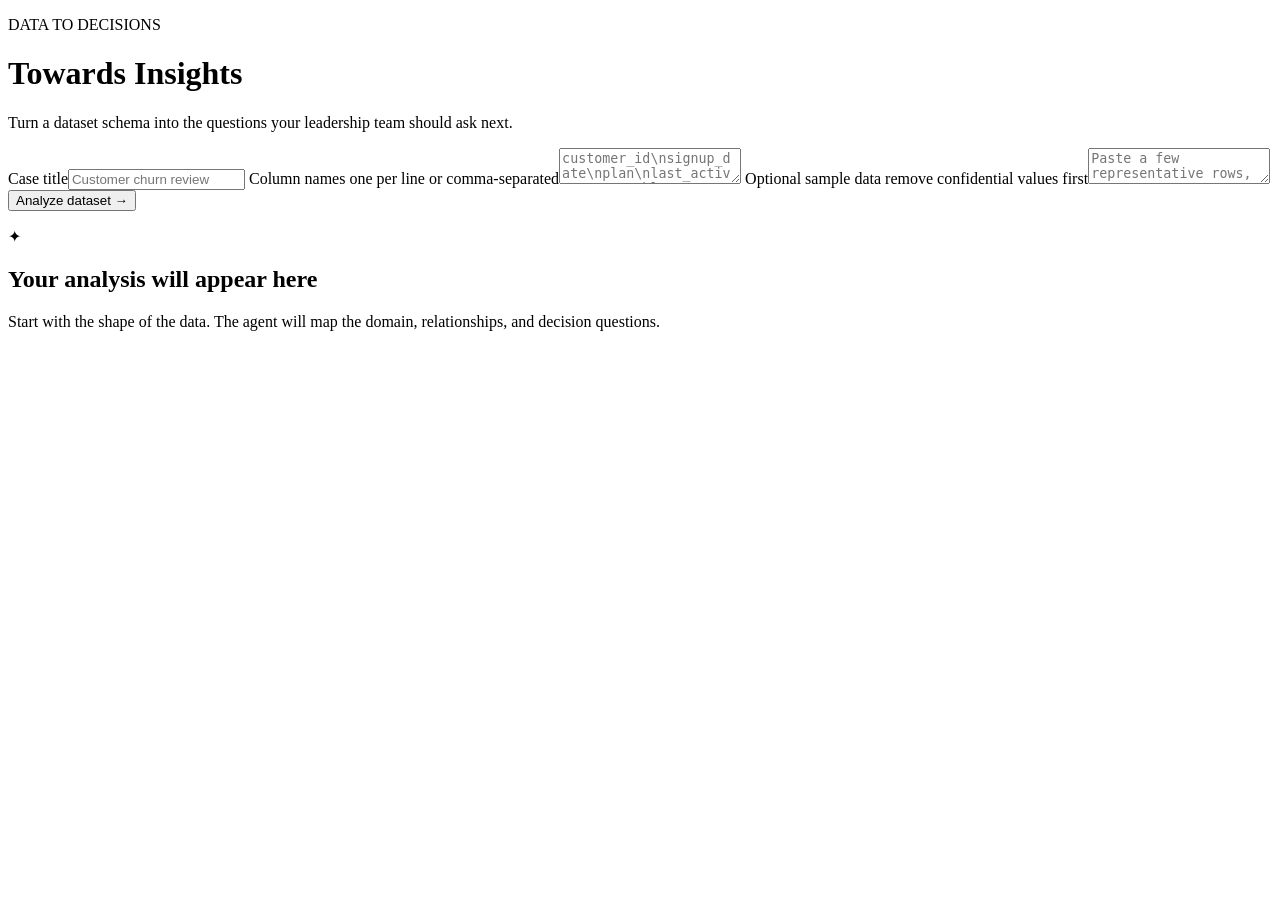
==== web/index.html @ 38db7484 "Initial Towards Insights app" ====
<!doctype html>
<html lang="en">
<head>
  <meta charset="utf-8">
  <meta name="viewport" content="width=device-width, initial-scale=1">
  <title>Towards Insights</title>
  <link rel="stylesheet" href="/style.css">
</head>
<body>
  <main class="shell">
    <header class="hero"><p class="eyebrow">DATA TO DECISIONS</p><h1>Towards Insights</h1><p class="intro">Turn a dataset schema into the questions your leadership team should ask next.</p></header>
    <section class="workspace">
      <form id="analysis-form" class="panel input-panel">
        <label>Case title<input id="case-title" name="case_title" placeholder="Customer churn review" required></label>
        <label>Column names <span class="hint">one per line or comma-separated</span><textarea id="columns" name="columns" placeholder="customer_id\nsignup_date\nplan\nlast_active_at\nmonthly_revenue" required></textarea></label>
        <label>Optional sample data <span class="hint">remove confidential values first</span><textarea id="sample-data" name="sample_data" class="sample" placeholder="Paste a few representative rows, CSV or JSON..."></textarea></label>
        <button type="submit" id="analyze-button">Analyze dataset <span>→</span></button>
        <p id="status" class="status" role="status"></p>
      </form>
      <section id="result" class="panel result-panel empty"><div class="empty-state"><span class="empty-mark">✦</span><h2>Your analysis will appear here</h2><p>Start with the shape of the data. The agent will map the domain, relationships, and decision questions.</p></div></section>
    </section>
  </main>
  <script src="/app.js"></script>
</body>
</html>
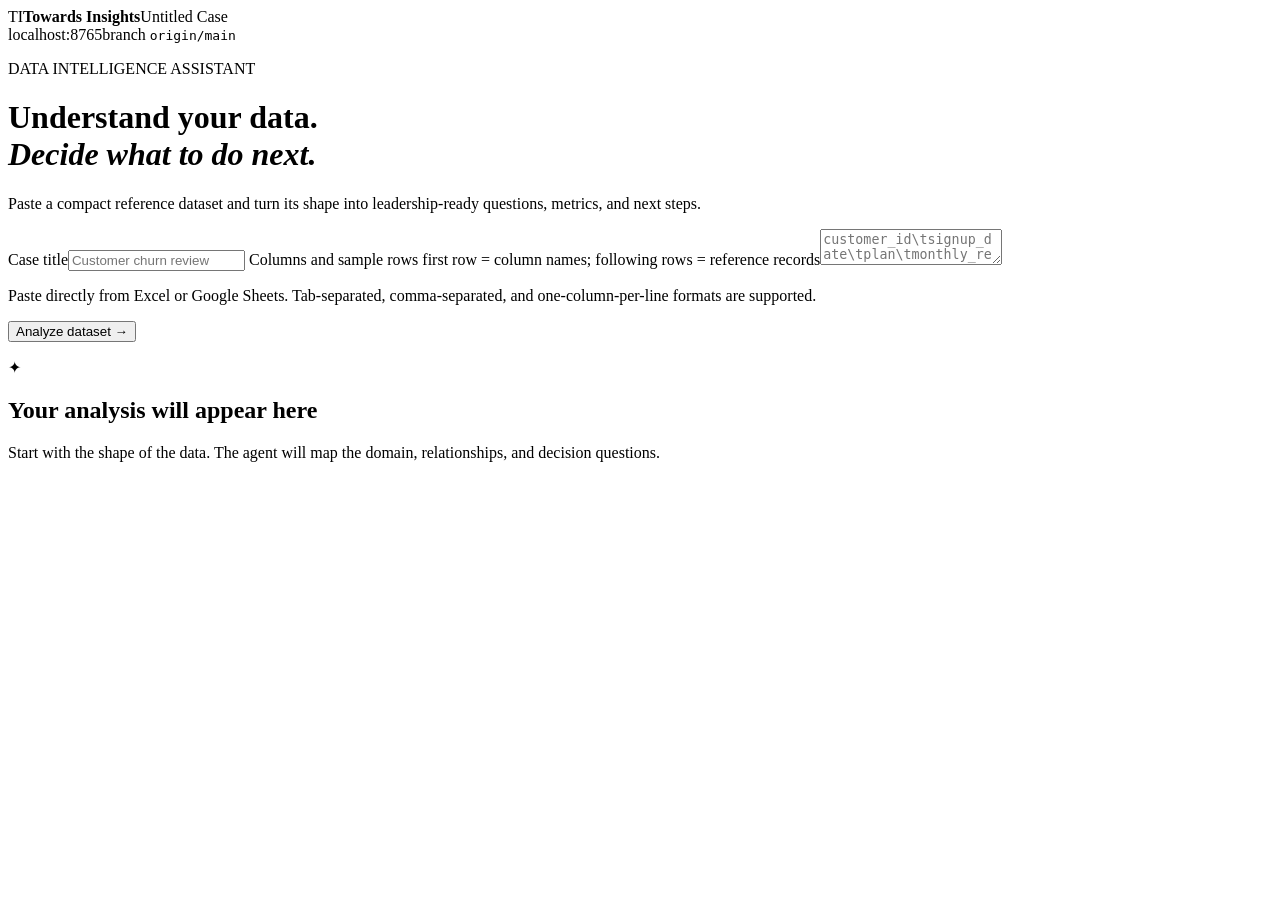
==== commit 81e1bf48: "Improve dataset briefing and analysis workflow" ====
--- a/web/index.html
+++ b/web/index.html
@@ -4,16 +4,20 @@
   <meta charset="utf-8">
   <meta name="viewport" content="width=device-width, initial-scale=1">
   <title>Towards Insights</title>
+  <link rel="preconnect" href="https://fonts.googleapis.com">
+  <link rel="preconnect" href="https://fonts.gstatic.com" crossorigin>
+  <link href="https://fonts.googleapis.com/css2?family=Google+Sans:wght@400;500;700&family=Google+Sans+Code:wght@400;500;700&display=swap" rel="stylesheet">
   <link rel="stylesheet" href="/style.css">
 </head>
 <body>
   <main class="shell">
-    <header class="hero"><p class="eyebrow">DATA TO DECISIONS</p><h1>Towards Insights</h1><p class="intro">Turn a dataset schema into the questions your leadership team should ask next.</p></header>
+    <header class="app-bar"><div class="brand"><span class="brand-mark">TI</span><strong>Towards Insights</strong><span class="case-chip" id="case-chip">Untitled Case</span></div><div class="connection-meta"><span><i class="status-dot"></i> localhost:8765</span><span>branch <code>origin/main</code></span></div></header>
+    <header class="hero"><div><p class="eyebrow">DATA INTELLIGENCE ASSISTANT</p><h1>Understand your data.<br><em>Decide what to do next.</em></h1></div><p class="intro">Paste a compact reference dataset and turn its shape into leadership-ready questions, metrics, and next steps.</p></header>
     <section class="workspace">
       <form id="analysis-form" class="panel input-panel">
         <label>Case title<input id="case-title" name="case_title" placeholder="Customer churn review" required></label>
-        <label>Column names <span class="hint">one per line or comma-separated</span><textarea id="columns" name="columns" placeholder="customer_id\nsignup_date\nplan\nlast_active_at\nmonthly_revenue" required></textarea></label>
-        <label>Optional sample data <span class="hint">remove confidential values first</span><textarea id="sample-data" name="sample_data" class="sample" placeholder="Paste a few representative rows, CSV or JSON..."></textarea></label>
+        <label>Columns and sample rows <span class="hint">first row = column names; following rows = reference records</span><textarea id="reference-data" class="reference-data" placeholder="customer_id\tsignup_date\tplan\tmonthly_revenue\nC001\t2026-01-12\tPro\t99\nC002\t2026-02-03\tBasic\t29" required></textarea></label>
+        <p class="paste-note">Paste directly from Excel or Google Sheets. Tab-separated, comma-separated, and one-column-per-line formats are supported.</p>
         <button type="submit" id="analyze-button">Analyze dataset <span>→</span></button>
         <p id="status" class="status" role="status"></p>
       </form>
